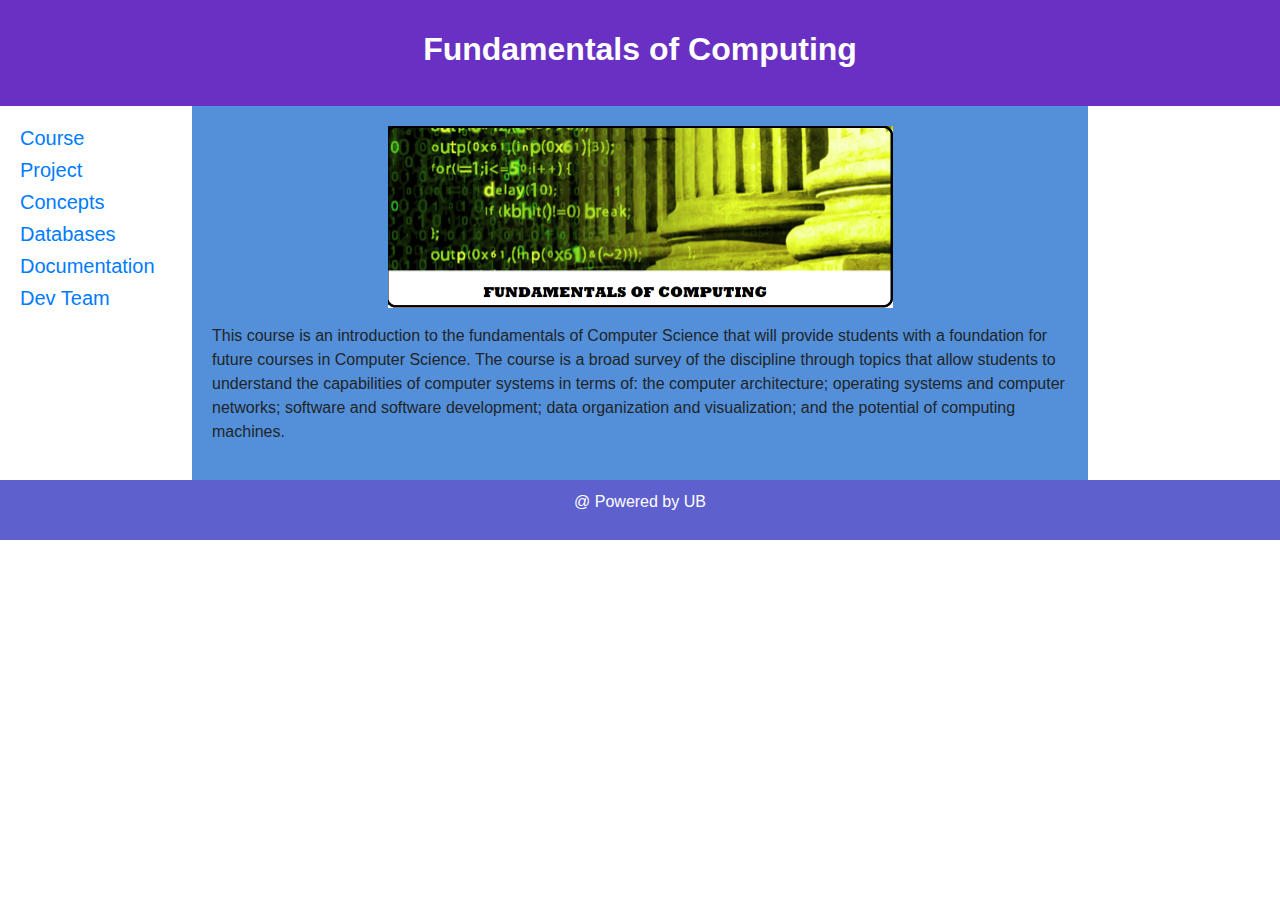
==== index.html @ d58cc9ab "Add files via upload" ====
<!DOCTYPE html>
<html>
<head>
<title>FoC</title>
<link rel="stylesheet" type="text/css" href="style.css">
<link rel="stylesheet" href="https://maxcdn.bootstrapcdn.com/bootstrap/4.0.0/css/bootstrap.min.css" integrity="sha384-Gn5384xqQ1aoWXA+058RXPxPg6fy4IWvTNh0E263XmFcJlSAwiGgFAW/dAiS6JXm" crossorigin="anonymous">
<meta charset="utf-8">
<meta name="viewport" content="width=device-width, initial-scale=1">

</head>
<body>

<header>
  <h2><b>Fundamentals of Computing</b></h2>
</header>

<section>
  <nav>
    <ul>
      <li><h5><a href="index.html">Course</a></h5></li>
      <li><h5><a href="project.html">Project</a></h5></li>
	  <li><h5><a href="concepts.html">Concepts</a></h5></li>
	  <li><h5><a href="database.html">Databases</a></h5></li>
	  <li><h5><a href="documentation.html">Documentation</a></h5></li>
      <li><h5><a href="aboutme.html">Dev Team</a></h5></li>
    </ul>
  </nav>
  
  <article>
   <center><img src="FOC.png" alt="FoC"  width="505" height="182"></center>
   <p></p>

    <p>This course is an introduction to the fundamentals of Computer Science
that will provide students with a foundation for future courses in Computer
Science. The course is a broad survey of the discipline through topics that
allow students to understand the capabilities of computer systems in terms
of: the computer architecture; operating systems and computer networks;
software and software development; data organization and visualization;
and the potential of computing machines.</p>
    </article>
</section>

<footer>
  <p>@ Powered by UB</p>
</footer>

</body>
</html>
---- style.css ----
* {
  box-sizing: border-box;
}

body {
  font-family: Arial, Helvetica, sans-serif;
}

/* Style the header */
header {
  background-color: #6930C3;
  padding: 30px;
  text-align: center;
  font-size: 35px;
  color: white;
}

/* Create two columns/boxes that floats next to each other */
nav {
  float: left;
  width: 15%;
  /*height: 300px;  only for demonstration, should be removed */
  background: #FFFFFF;
 padding: 20px;
}

/* Style the list inside the menu */
nav ul {
  list-style-type: none;
  padding: 0;
}

article {
  float: left;
  padding: 20px;
  width: 70%;
  background-color: #5390D9;
  /* height: 300px;  only for demonstration, should be removed */
}

/* Clear floats after the columns */
section:after {
  content: "";
  display: table;
  clear: both;
}

/* Style the footer */
footer {
  background-color: #5E60CE;
  padding: 10px;
  text-align: center;
  color: white;
}

/* Responsive layout - makes the two columns/boxes stack on top of each other instead of next to each other, on small screens */
@media (max-width: 600px) {
  nav, article {
    width: 100%;
    height: auto;
  }
}
* {
  box-sizing: border-box;
}

/* Create two equal columns that floats next to each other */
.column {
  float: left;
  width: 50%;
  padding: 10px;

}

/* Clear floats after the columns */
.row:after {
  content: "";
  display: table;
  clear: both;
}
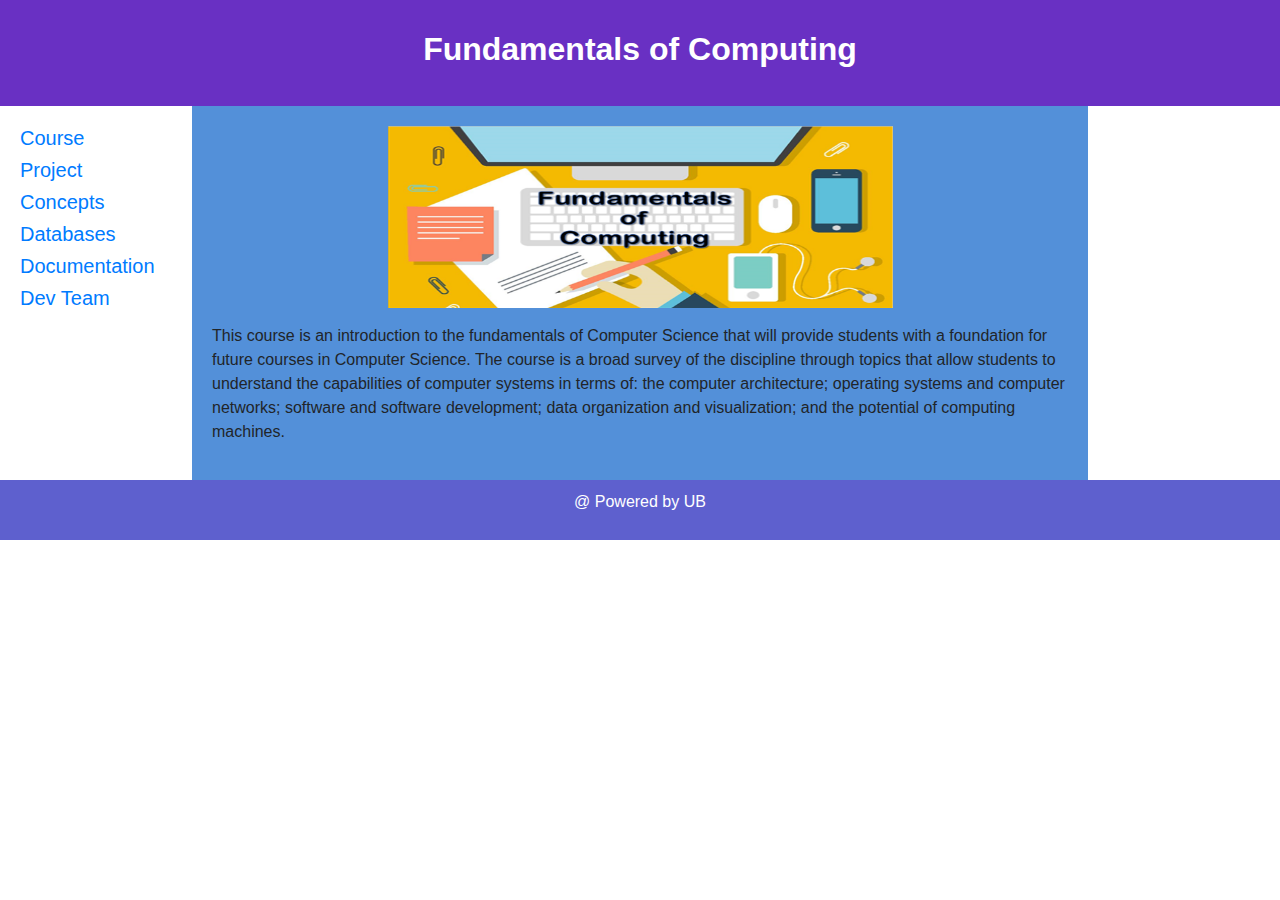
==== commit af63873f: "Update index.html" ====
--- a/index.html
+++ b/index.html
@@ -27,7 +27,7 @@
   </nav>
   
   <article>
-   <center><img src="FOC.png" alt="FoC"  width="505" height="182"></center>
+   <center><img src="Fundamentals of Computing Logo.png" alt="FoC"  width="505" height="182"></center>
    <p></p>
 
     <p>This course is an introduction to the fundamentals of Computer Science
